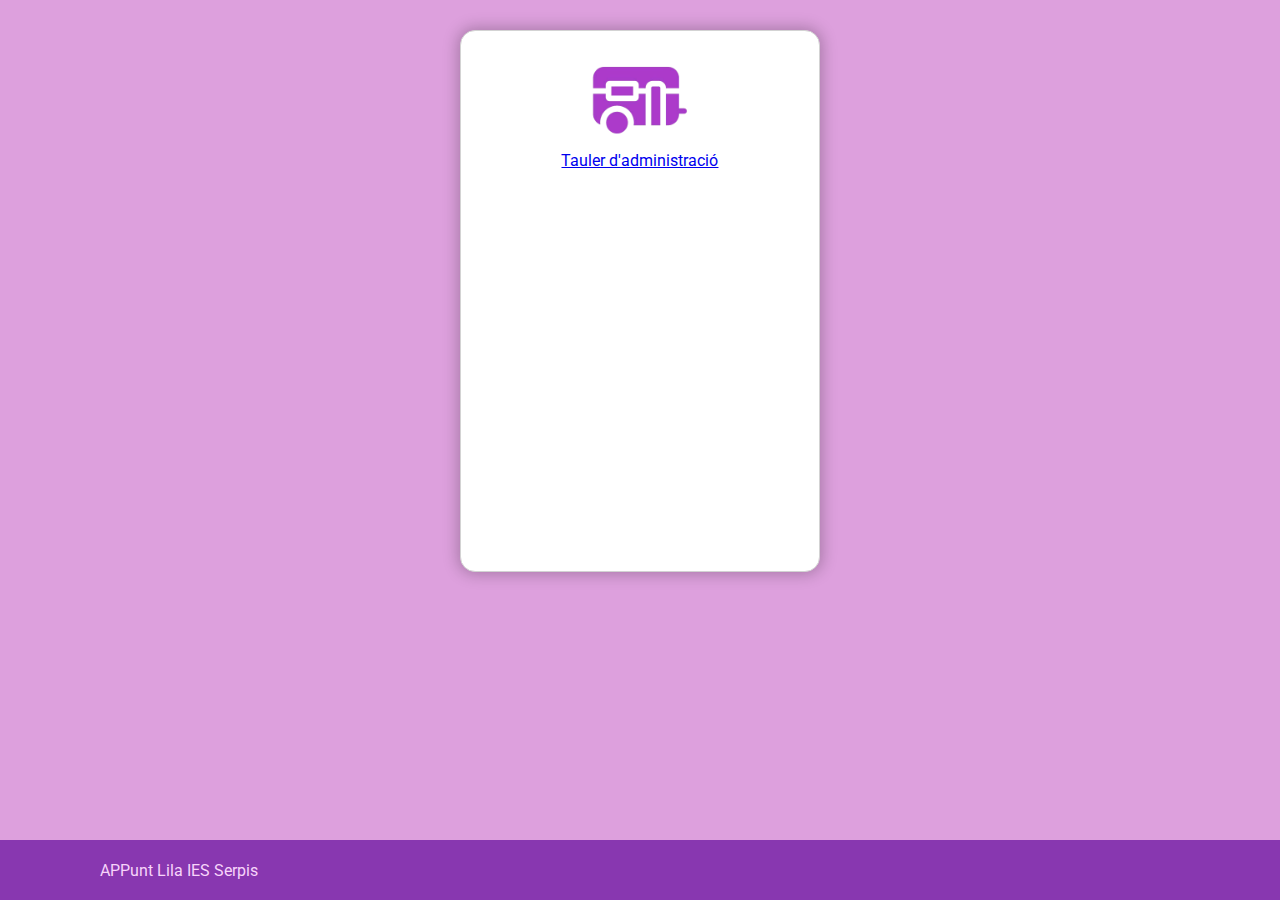
==== index.html @ c672b6b7 "Menú para móvil iniciado" ====
<!DOCTYPE html>
<html>

<head>
    <meta charset="UTF-8">
    <title>Administració Punt Lila</title>
    <link rel="stylesheet" type="text/css" href="public/styles/styles.css">
    <link rel="stylesheet" type="text/css" href="public/styles/index.css">
    <link href="https://fonts.googleapis.com/css?family=Roboto&display=swap" rel="stylesheet">
    <link href="https://fonts.googleapis.com/css?family=Open+Sans&display=swap" rel="stylesheet">
    <link rel="stylesheet" href="https://cdnjs.cloudflare.com/ajax/libs/font-awesome/4.7.0/css/font-awesome.min.css">
    <link rel="icon" href="public/res/images/Logo_projecte_temporal_transparent.png" type="image/gif" sizes="16x16">
</head>

<body>

    <main>
        <div id="welcome-content">
        <img src="public/res/images/Logo_projecte_temporal_transparent.png"/>
        <a href="home.html">Tauler d'administració</a>
            </div>
    </main>
    <footer>
        <p>APPunt Lila IES Serpis</p>
    </footer>
</body>

</html>
---- public/styles/styles.css ----
* {
    font-family: 'Roboto', Helvetica, sans-serif;
}

html,
body {
    height: 100%;
    margin: 0;
    background-color: #fcfcfc;
}

main {
    width: 70%;
    height: auto;
    min-height: 100%;
    margin: 60px auto;
    padding-top: 30px;
}
nav {
    position: fixed;
    top: 0;
    overflow: hidden;
    z-index: 2;
    height: 70px;

    width: 100%;
    background-color: #8837b0;
    box-shadow: 0 4px 8px 0 rgba(0, 0, 0, 0.2), 0 6px 20px 0 rgba(0, 0, 0, 0.19);
}

nav img {
    margin-top: 20px;
    margin-left: 20px;
    height: 50%;
    width: auto;
    display: inline-block;
}

nav .desktop-menu ul {
    margin-top: 20px;
    float: right;
    margin-right: 100px;
}

nav .desktop-menu ul li {
    display: inline-block;
    color: #f7d4fa;
    padding: 0 10px;
}

nav .desktop-menu ul li:hover {
    color: white;
    cursor: pointer;
}

nav .desktop-menu{
    float: right;
    visibility: hidden;
}

nav .mobile-menu{
    position: absolute;
    right: 20px;
    top: 20px;
    visibility: visible;
    color: #f7d4fa;
    font-size: 26px;
}

nav .mobile-menu:hover{
    color: white;
    cursor: pointer;
}

@media only screen and (min-width: 600px){
    nav img{
        margin-top: 20px;
        margin-left: 100px;
    }
    nav .desktop-menu{
        visibility: visible;
    }
    
    nav .mobile-menu{
        visibility: hidden;
    }
}

h1,
h2 {
    font-family: 'Open Sans', Arial, sans-serif;
    font-weight: normal;
}

h1 {
    font-size: 2em;

}

h2 {
    font-size: 1.5em;

}

.button-bar {
    width: 100%;
}

.button-bar > * {
    float: right;
}

table {
    font-family: arial, sans-serif;
    border-collapse: collapse;
    width: 100%;
}

td,
th {
    border: 1px solid #dddddd;
    text-align: left;
    padding: 8px;
}

th {
    background-color: orchid;
    font-family: 'Open Sans', Arial, sans serif;
}

tr:nth-child(even) {
    background-color: #dddddd;
}

.container .content {
    width: 60%;
    display: block;
    float: left;
    margin-bottom: 20px;
}

.container .secondary-content {
    display: inline-block;
    float: left;
}

.container .secondary-content > * {
    display: inline-block;
}

.container #map-container {
    display: inline-block;
    height: 400px;
    width: 400px;
    border: 1px solid black;
    float: right;
}

footer {
    overflow: hidden;
    width: 100%;
    height: 60px;
    color: #f7d4fa;
    background-color: #8837b0;
}

footer p {
    padding: 5px 100px;
}

/*    TOGGLE BUTTON STYLE    */
.flipswitch {
    position: relative;
    top: 10px;
    width: 86px;
    -webkit-user-select: none;
    -moz-user-select: none;
    -ms-user-select: none;
}

.flipswitch input[type=checkbox] {
    display: none;
}

.flipswitch-label {
    display: block;
    overflow: hidden;
    cursor: pointer;
    border: 1px solid #ffffff;
    border-radius: 30px;
}

.flipswitch-inner {
    width: 200%;
    margin-left: -100%;
    -webkit-transition: margin 0.3s ease-in 0s;
    -moz-transition: margin 0.3s ease-in 0s;
    -ms-transition: margin 0.3s ease-in 0s;
    -o-transition: margin 0.3s ease-in 0s;
    transition: margin 0.3s ease-in 0s;
}

.flipswitch-inner:before,
.flipswitch-inner:after {
    float: left;
    width: 50%;
    height: 30px;
    padding: 0;
    line-height: 30px;
    font-size: 12px;
    color: white;
    font-family: Trebuchet, Arial, sans-serif;
    font-weight: bold;
    -moz-box-sizing: border-box;
    -webkit-box-sizing: border-box;
    box-sizing: border-box;
}

.flipswitch-inner:before {
    content: "Enviant";
    padding-left: 10px;
    background-color: #38c27a;
    color: #FFFFFF;
}

.flipswitch-inner:after {
    content: "Parat";
    padding-right: 10px;
    background-color: #EBEBEB;
    color: #888888;
    text-align: right;
}

.flipswitch-switch {
    width: 18px;
    margin: 6px;
    background: #FFFFFF;
    border: 1px solid #ffffff;
    border-radius: 30px;
    position: absolute;
    top: 0;
    bottom: 0;
    right: 54px;
    -webkit-transition: all 0.3s ease-in 0s;
    -moz-transition: all 0.3s ease-in 0s;
    -ms-transition: all 0.3s ease-in 0s;
    -o-transition: all 0.3s ease-in 0s;
    transition: all 0.3s ease-in 0s;
}

.flipswitch-cb:checked + .flipswitch-label .flipswitch-inner {
    margin-left: 0;
}

.flipswitch-cb:checked + .flipswitch-label .flipswitch-switch {
    right: 0;
}
---- public/styles/index.css ----
html, body{
    margin: 0;
    height: auto;
    background-color: plum;
}

main{
    margin: 0 auto;
    height: auto;
}

main #welcome-content{
    width: 40%;
    height: 500px;
    margin: 0 auto;
    border: 1px solid lightgrey;
    border-radius: 15px;
    text-align: center;
    padding: 20px 0;
    background-color: white;
    -webkit-box-shadow: 0px 0px 15px 2px rgba(0,0,0,0.25);
-moz-box-shadow: 0px 0px 15px 2px rgba(0,0,0,0.25);
box-shadow: 0px 0px 15px 2px rgba(0,0,0,0.25);
}

main #welcome-content img{
    width: 100px;
    height: auto;
    display: block;
    margin: auto;
}

footer{
    position: absolute;
    bottom: 0;
}
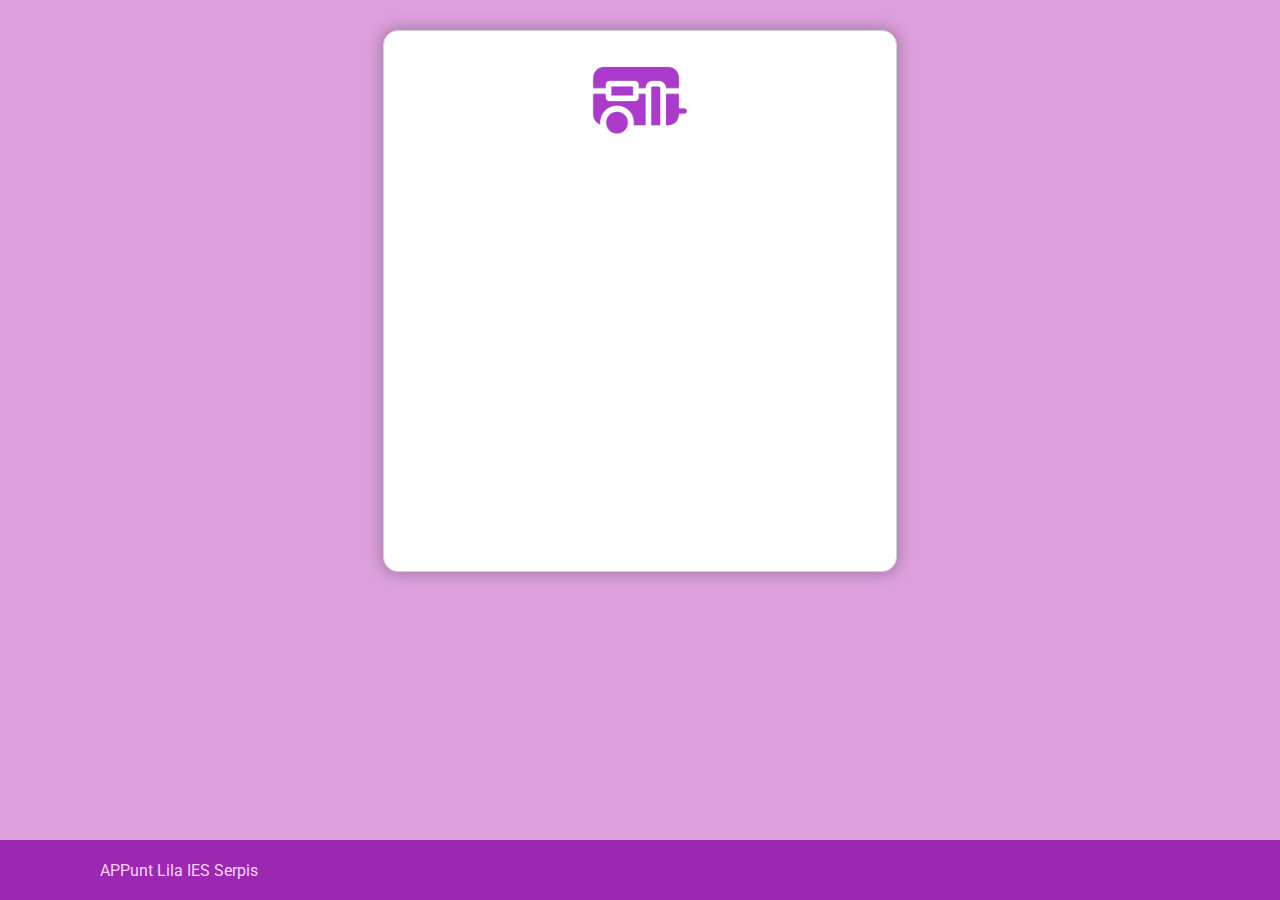
==== commit c7658eff: "Integración Aarón y Benito" ====
--- a/index.html
+++ b/index.html
@@ -1,5 +1,6 @@
 <!DOCTYPE html>
 <html>
+<!--Change oath id client credentials screen and change in https://console.developers.google.com/apis/credentials/oauthclient/787505620014-1akgomvulb98qrcn96cm0er3s4jk6ks5.apps.googleusercontent.com?project=787505620014 -->
 
 <head>
     <meta charset="UTF-8">
@@ -10,19 +11,43 @@
     <link href="https://fonts.googleapis.com/css?family=Open+Sans&display=swap" rel="stylesheet">
     <link rel="stylesheet" href="https://cdnjs.cloudflare.com/ajax/libs/font-awesome/4.7.0/css/font-awesome.min.css">
     <link rel="icon" href="public/res/images/Logo_projecte_temporal_transparent.png" type="image/gif" sizes="16x16">
+    <meta name="google-signin-client_id" content="787505620014-1akgomvulb98qrcn96cm0er3s4jk6ks5.apps.googleusercontent.com">
+    <script src="https://apis.google.com/js/platform.js" async defer></script>
 </head>
 
 <body>
 
     <main>
         <div id="welcome-content">
-        <img src="public/res/images/Logo_projecte_temporal_transparent.png"/>
-        <a href="home.html">Tauler d'administració</a>
-            </div>
+            <img src="public/res/images/Logo_projecte_temporal_transparent.png" />
+            <!-- Display Google sign-in button -->
+            <div class="g-signin2" data-onsuccess="onSignIn" data-onfailure="error"></div>
+        </div>
     </main>
     <footer>
         <p>APPunt Lila IES Serpis</p>
     </footer>
+
+    <script>
+        alert("Change oath id client credentials screen");
+
+        function onSignIn(googleUser) {
+            var profile = googleUser.getBasicProfile();
+            let userId = profile.getId() || -1;
+            if (userId == -1)
+                return alert('Error logeando.');
+            window.location.href = "http://localhost:8080/views/home.html";
+            console.log('ID: ' + profile.getId());
+            console.log('Name: ' + profile.getName());
+            console.log('Image URL: ' + profile.getImageUrl());
+            console.log('Email: ' + profile.getEmail());
+        }
+
+        function error(error) {
+            alert(error.error);
+        }
+
+    </script>
 </body>
 
 </html>
--- a/public/styles/styles.css
+++ b/public/styles/styles.css
@@ -5,30 +5,30 @@
 html,
 body {
     height: 100%;
+    width: 100%;
     margin: 0;
     background-color: #fcfcfc;
 }
 
 main {
-    width: 70%;
     height: auto;
+    width: 100%;
     min-height: 100%;
     margin: 60px auto;
     padding-top: 30px;
 }
-nav {
+header nav {
     position: fixed;
     top: 0;
     overflow: hidden;
     z-index: 2;
     height: 70px;
-
-    width: 100%;
-    background-color: #8837b0;
+    width: 100%;
+    background-color: #9c27b0;
     box-shadow: 0 4px 8px 0 rgba(0, 0, 0, 0.2), 0 6px 20px 0 rgba(0, 0, 0, 0.19);
 }
 
-nav img {
+header nav img {
     margin-top: 20px;
     margin-left: 20px;
     height: 50%;
@@ -36,54 +36,78 @@
     display: inline-block;
 }
 
-nav .desktop-menu ul {
+header nav .desktop-menu{
+    float: right;
+    visibility: hidden;
+}
+
+header nav .desktop-menu ul {
     margin-top: 20px;
     float: right;
     margin-right: 100px;
 }
 
-nav .desktop-menu ul li {
+header nav .desktop-menu ul li {
     display: inline-block;
-    color: #f7d4fa;
+    color: #e1bee7;
     padding: 0 10px;
 }
 
-nav .desktop-menu ul li:hover {
+header nav .desktop-menu ul li:hover {
     color: white;
     cursor: pointer;
 }
 
-nav .desktop-menu{
-    float: right;
-    visibility: hidden;
-}
-
-nav .mobile-menu{
+header nav .mobile-menu{
+    width: 30px;
     position: absolute;
     right: 20px;
     top: 20px;
     visibility: visible;
-    color: #f7d4fa;
+    color: #e1bee7;
     font-size: 26px;
 }
 
-nav .mobile-menu:hover{
+header nav .mobile-menu:hover{
     color: white;
     cursor: pointer;
 }
 
-@media only screen and (min-width: 600px){
-    nav img{
-        margin-top: 20px;
-        margin-left: 100px;
-    }
-    nav .desktop-menu{
-        visibility: visible;
-    }
+header #myDropdown{
+    position: fixed;
+    top: 70px;
+    right: 0;
+    width: 100%;
+    background-color: dimgray;
+}
+
+
+header #myDropdown ul{
+    height: auto;
+    width: 100%;
+    margin: 0;
+    padding: 0;
+    text-align: right;
+    list-style-type: none;
+
+}
+
+header #myDropdown ul li{
+    height: 40px;
+    width: 100%;
+    padding-top: 20px;
     
-    nav .mobile-menu{
-        visibility: hidden;
-    }
+}
+
+header #myDropdown ul li a{
+    font-family: 'Open Sans', Arial, sans-serif;
+    text-decoration: none;
+    color: white;
+    margin-right: 20px;
+}
+
+header #myDropdown ul li:hover{
+   background-color: black;
 }
 
 h1,
@@ -132,16 +156,15 @@
     background-color: #dddddd;
 }
 
+.container{
+    margin: 0 auto;
+}
+
 .container .content {
-    width: 60%;
     display: block;
     float: left;
     margin-bottom: 20px;
-}
-
-.container .secondary-content {
-    display: inline-block;
-    float: left;
+    padding: 0 2%;
 }
 
 .container .secondary-content > * {
@@ -151,9 +174,7 @@
 .container #map-container {
     display: inline-block;
     height: 400px;
-    width: 400px;
     border: 1px solid black;
-    float: right;
 }
 
 footer {
@@ -161,14 +182,82 @@
     width: 100%;
     height: 60px;
     color: #f7d4fa;
-    background-color: #8837b0;
+    background-color: #9c27b0;
 }
 
 footer p {
     padding: 5px 100px;
 }
 
-/*    TOGGLE BUTTON STYLE    */
+/********************** RESPONSIVE SETTINGS ***************************************************************/
+/* For mobile phones: */
+[class*="col-"] {
+  width: 100%;
+}
+
+@media only screen and (min-width: 600px) {
+  /* For tablets: */
+       header nav img{
+        margin-top: 20px;
+        margin-left: 100px;
+    }
+    header nav .desktop-menu{
+        visibility: visible;
+    }
+    header nav .mobile-menu{
+        visibility: hidden;
+    }
+    
+    .container #map-container{
+        float: right;
+    }
+  .col-s-1 {width: 8.33%;}
+  .col-s-2 {width: 16.66%;}
+  .col-s-3 {width: 25%;}
+  .col-s-4 {width: 33.33%;}
+  .col-s-5 {width: 41.66%;}
+  .col-s-6 {width: 50%;}
+  .col-s-7 {width: 58.33%;}
+  .col-s-8 {width: 66.66%;}
+  .col-s-9 {width: 75%;}
+  .col-s-10 {width: 83.33%;}
+  .col-s-11 {width: 91.66%;}
+  .col-s-12 {width: 100%;}
+ 
+}
+
+@media only screen and (min-width: 960px) {
+  /* For desktop: */
+            nav img{
+        margin-top: 20px;
+        margin-left: 100px;
+    }
+    nav .desktop-menu{
+        visibility: visible;
+    }
+    
+    nav .mobile-menu{
+        visibility: hidden;
+    }
+        .container #map-container{
+        float: right;
+    }
+  .col-1 {width: 8.33%;}
+  .col-2 {width: 16.66%;}
+  .col-3 {width: 25%;}
+  .col-4 {width: 33.33%;}
+  .col-5 {width: 41.66%;}
+  .col-6 {width: 50%;}
+  .col-7 {width: 58.33%;}
+  .col-8 {width: 66.66%;}
+  .col-9 {width: 75%;}
+  .col-10 {width: 83.33%;}
+  .col-11 {width: 91.66%;}
+  .col-12 {width: 100%;}
+
+}
+
+/********************** TOGGLE BUTTON STYLE ***************************************************************/
 .flipswitch {
     position: relative;
     top: 10px;
@@ -255,3 +344,11 @@
 .flipswitch-cb:checked + .flipswitch-label .flipswitch-switch {
     right: 0;
 }
+
+
+/**************************MAPA*****************************/
+      #map {
+        height: 100%;
+        width: 100%;
+        margin: auto;
+      }
